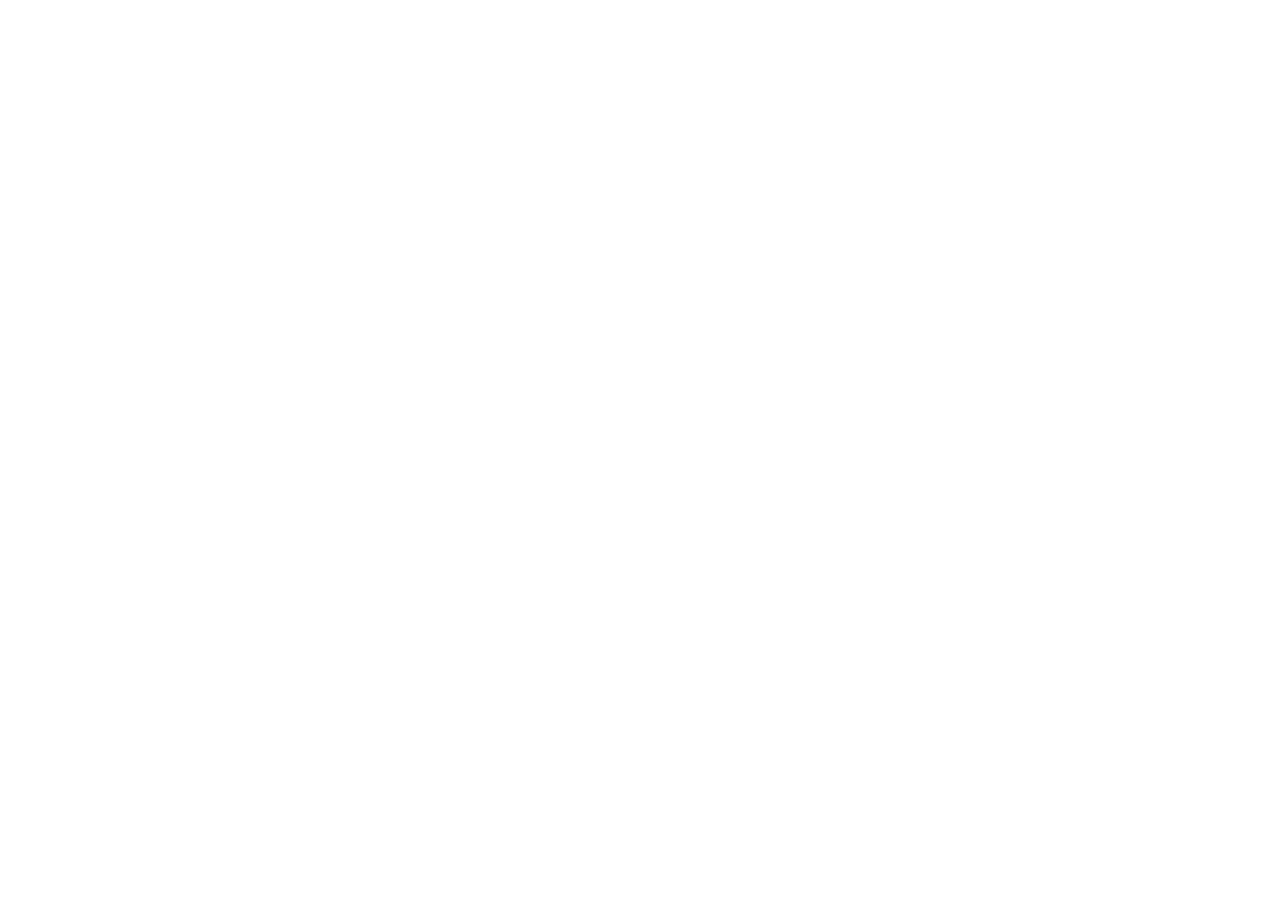
==== index.html @ 86213e77 "project start" ====
<html lang="en">
<head>
    <meta charset="UTF-8">
    <meta name="viewport" content="width=device-width, initial-scale=1.0">
    <link rel="stylesheet" href="style.css">
    <title>Document</title>
</head>
<body>
    
</body>
</html>
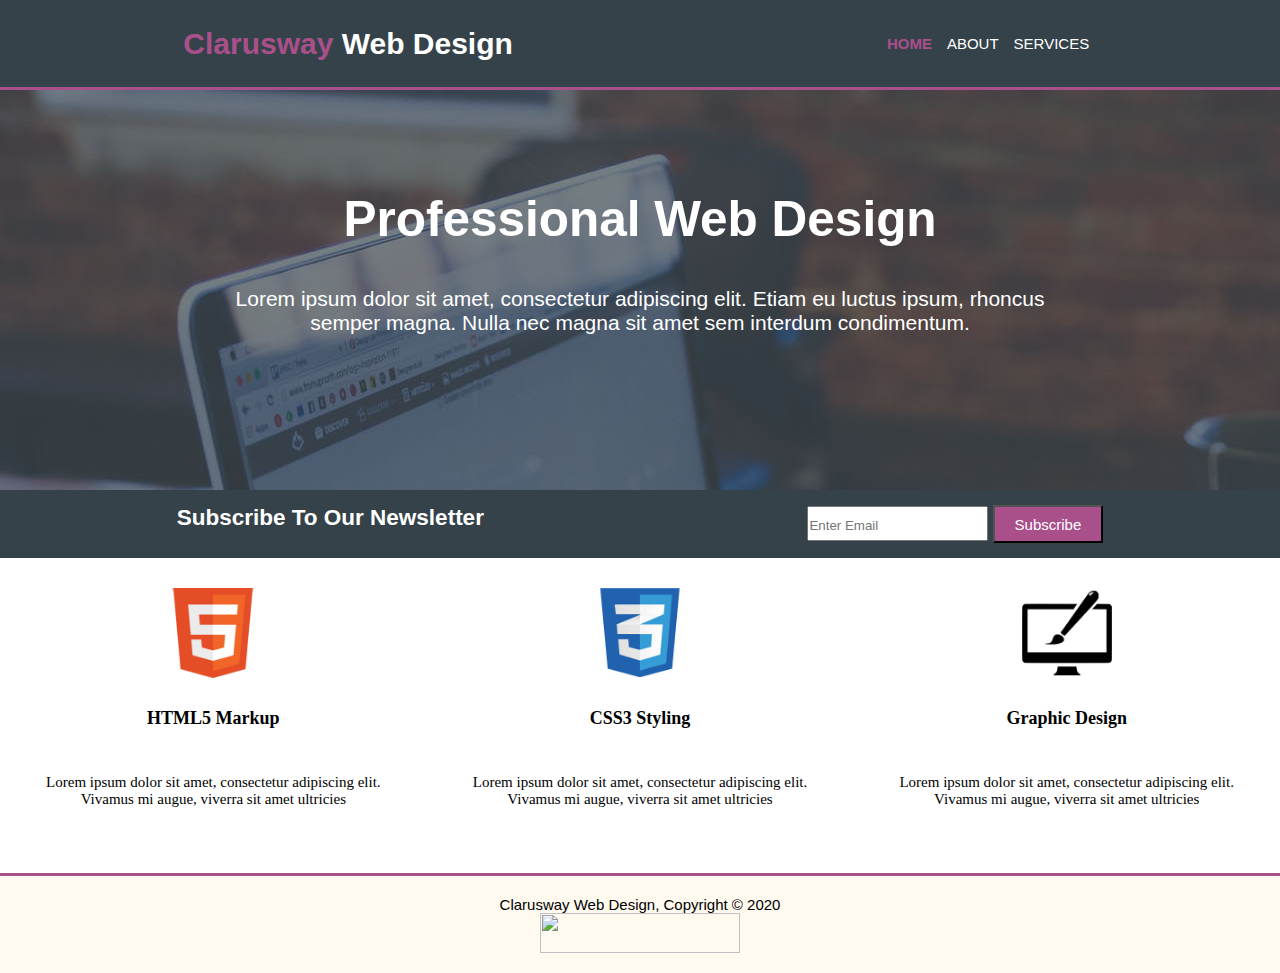
==== commit 20bf6288: "home page complete" ====
--- a/index.html
+++ b/index.html
@@ -6,6 +6,55 @@
     <title>Document</title>
 </head>
 <body>
+    <header>
+        <div class="lefthead">
+            <h1> <span>Clarusway</span> Web Design</h1>
+        </div>
+        <div class="righthead">
+            <ul>
+                <li><a href="#"><span id="home">HOME</span> </a></li>
+                <li><a href="#">ABOUT</a> </li>
+                <li><a href="#">SERVICES</a></li>
+            </ul>
+        </div>
+    </header>
+    <section id="poster">
+        <div>
+            <h1>Professional Web Design</h1>
+        </div>
+        
+        <div>
+            <p>Lorem ipsum dolor sit amet, consectetur adipiscing elit. Etiam eu luctus ipsum, rhoncus semper magna. Nulla nec magna sit amet sem interdum condimentum.</p>
+        </div>
+    </section>
+    <section id="newsletter">
+        <h1>Subscribe To Our Newsletter</h1>
+        <form >
+            <input type="email" placeholder="Enter Email" required name="email">
+            <button>Subscribe</button>
+        </form>
+    </section>
+    <section id="boxes">
+        <div class="box">
+            <img src="./img/logo_html.png" alt="html">
+            <h3>HTML5 Markup</h3>
+            <p>Lorem ipsum dolor sit amet, consectetur adipiscing elit. Vivamus mi augue, viverra sit amet ultricies</p>
+        </div>
+        <div class="box">
+          <img src="./img/logo_css.png" alt="css">
+          <h3>CSS3 Styling</h3>
+          <p>Lorem ipsum dolor sit amet, consectetur adipiscing elit. Vivamus mi augue, viverra sit amet ultricies</p>
+        </div>
+        <div class="box">
+          <img src="./img/logo_brush.png" alt="brush">
+          <h3>Graphic Design</h3>
+          <p>Lorem ipsum dolor sit amet, consectetur adipiscing elit. Vivamus mi augue, viverra sit amet ultricies</p>
+        </div>
+    </section>
+    <footer>
+        <p>Clarusway Web Design, Copyright © 2020</p>
+        <a href="http://www.clarusway.com"><img src="https://clarusway.com/wp-content/uploads/2020/06/clarusway_logo.png" width="200" height="40"></a>
+    </footer>
     
 </body>
 </html>--- a/style.css
+++ b/style.css
@@ -0,0 +1,115 @@
+*{margin: 0;
+padding: 0;
+box-sizing: border-box;}
+html{
+    font-size: 15px;
+}
+header{
+    height: 6rem;
+    display: flex;
+    justify-content: space-around;
+    background: #35424a;
+    color: #ffffff;
+    border-bottom: #a9508b 3px solid;
+    align-items: center;
+    font-family: Arial, Helvetica, sans-serif;
+
+
+}
+header span{
+    color: #a9508b;
+    font-weight: bold;
+    font-family: Arial, Helvetica, sans-serif;
+}
+header ul{
+    display: flex;
+    list-style-type: none;
+}
+header a{
+    margin: 0.5rem;
+    color: #ffffff;
+    text-decoration-line: none;
+}
+header a:hover ,#home:hover{
+    font-weight: bolder;
+    color: #929ca1;
+}
+#poster{
+    min-height: 400px;
+    text-align: center;
+    color: #ffffff;
+    background-image:url(./img/showcase.jpg);
+    background-repeat: no-repeat;
+    font-family: Arial, Helvetica, sans-serif;
+
+}
+
+#poster h1{
+    padding-top: 100px;
+    margin-bottom: 10px;
+    text-align: center;
+    font-size:3.3rem ;
+    
+    
+}
+#poster p{
+    text-align: center;
+    font-size:1.4rem ;
+    padding:2rem 15rem;
+    
+
+    
+}
+#newsletter{
+  display:flex ;
+  justify-content: space-around;
+  padding: 15px;
+  color: #ffffff;
+  background: #35424a;
+  font-family: Arial, Helvetica, sans-serif;
+
+}
+
+#newsletter h1{
+    font-size: 1.5rem;
+}
+
+#newsletter button{
+    font-size: 1rem;
+    height: 38px;
+    background: #a9508b;
+    padding: 0 20px;
+    color: #ffffff;
+    outline-style: none;
+}
+#newsletter input{
+height: 35px;
+padding-top: 3px;
+}
+#boxes{
+    display: flex;
+}
+.box{
+    text-align: center;
+    margin-top: 2rem;
+}
+.box img{
+    width: 90px;
+}
+.box h3{
+    padding-top: 2rem;
+    font-size: 1.2rem;
+}
+.box p{
+    font-size: 1rem;
+    padding: 3rem;
+}
+footer{
+    font-family: Arial, Helvetica, sans-serif;
+    text-align: center;
+    padding: 20px;
+    margin-top: 20px;
+    color: black;
+    background-color: #fffaf0;
+    border-top: #a9508b 3px solid;
+}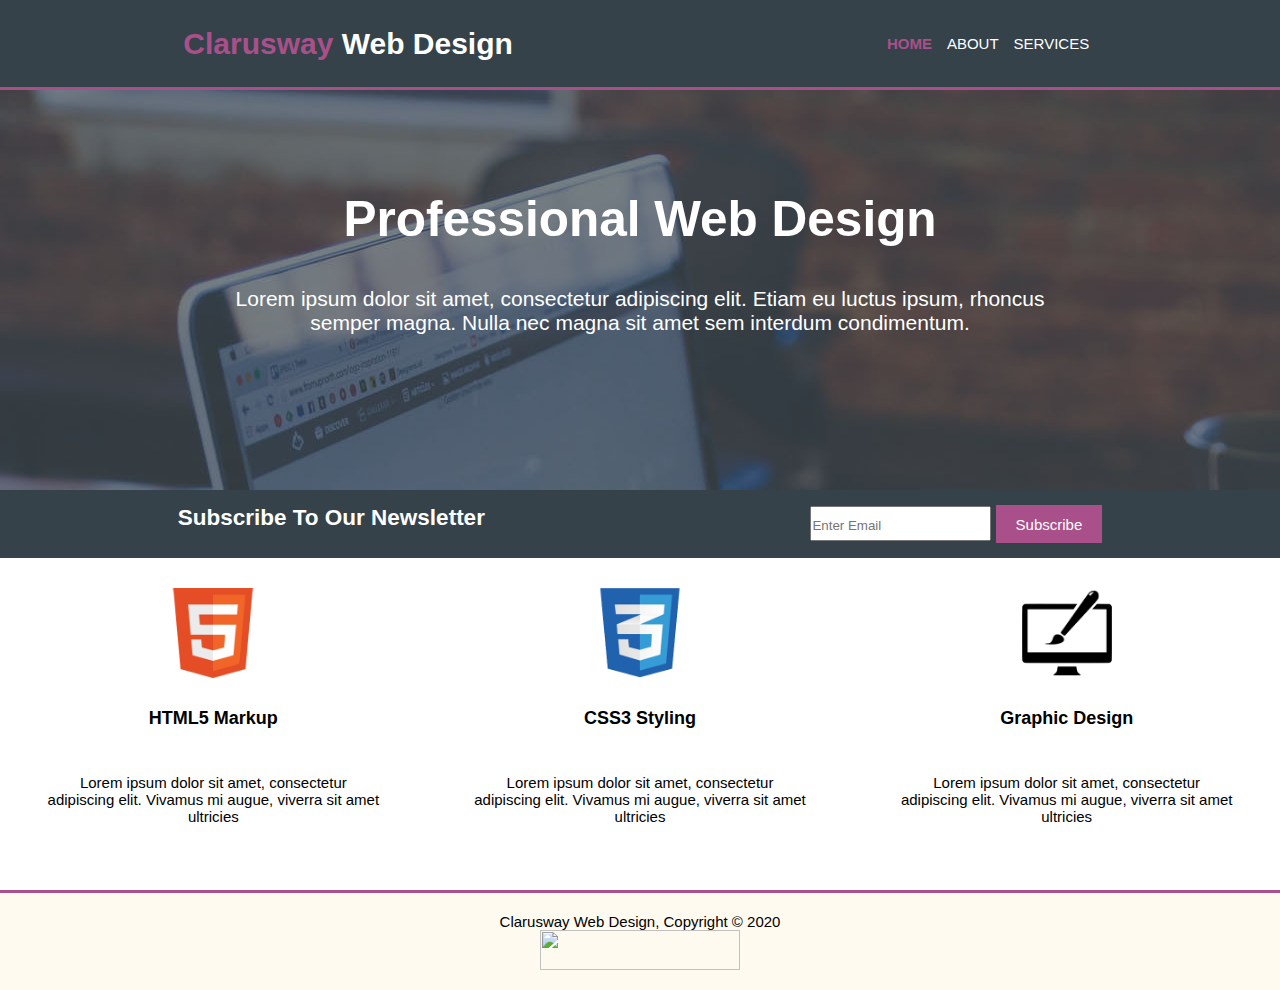
==== commit 1c825e34: "about services pages complete" ====
--- a/index.html
+++ b/index.html
@@ -12,20 +12,21 @@
         </div>
         <div class="righthead">
             <ul>
-                <li><a href="#"><span id="home">HOME</span> </a></li>
-                <li><a href="#">ABOUT</a> </li>
-                <li><a href="#">SERVICES</a></li>
+                <li><a href="index.html"><span id="home">HOME</span> </a></li>
+                <li><a href="./about.html">ABOUT</a> </li>
+                <li><a href="./services.html">SERVICES</a></li>
             </ul>
         </div>
     </header>
     <section id="poster">
-        <div>
+         <div>
             <h1>Professional Web Design</h1>
         </div>
-        
+            
         <div>
             <p>Lorem ipsum dolor sit amet, consectetur adipiscing elit. Etiam eu luctus ipsum, rhoncus semper magna. Nulla nec magna sit amet sem interdum condimentum.</p>
         </div>
+
     </section>
     <section id="newsletter">
         <h1>Subscribe To Our Newsletter</h1>
--- a/style.css
+++ b/style.css
@@ -3,6 +3,7 @@
 box-sizing: border-box;}
 html{
     font-size: 15px;
+    font-family: Arial, Helvetica, sans-serif;
 }
 header{
     height: 6rem;
@@ -12,14 +13,14 @@
     color: #ffffff;
     border-bottom: #a9508b 3px solid;
     align-items: center;
-    font-family: Arial, Helvetica, sans-serif;
-
-
-}
+    flex-wrap: wrap;
+
+
+}
+
 header span{
     color: #a9508b;
     font-weight: bold;
-    font-family: Arial, Helvetica, sans-serif;
 }
 header ul{
     display: flex;
@@ -34,13 +35,22 @@
     font-weight: bolder;
     color: #929ca1;
 }
+
 #poster{
     min-height: 400px;
     text-align: center;
     color: #ffffff;
     background-image:url(./img/showcase.jpg);
     background-repeat: no-repeat;
-    font-family: Arial, Helvetica, sans-serif;
+    display: flex;
+    flex-flow: column;
+    align-content: center;
+
+
+}
+
+#poster div{
+    /* min-width: 500px; */
 
 }
 
@@ -56,9 +66,7 @@
     text-align: center;
     font-size:1.4rem ;
     padding:2rem 15rem;
-    
-
-    
+       
 }
 #newsletter{
   display:flex ;
@@ -67,6 +75,7 @@
   color: #ffffff;
   background: #35424a;
   font-family: Arial, Helvetica, sans-serif;
+  flex-wrap: wrap;
 
 }
 
@@ -80,7 +89,8 @@
     background: #a9508b;
     padding: 0 20px;
     color: #ffffff;
-    outline-style: none;
+    border: none;
+
 }
 #newsletter input{
 height: 35px;
@@ -112,4 +122,84 @@
     color: black;
     background-color: #fffaf0;
     border-top: #a9508b 3px solid;
-}+}
+/* about */
+#about{
+    display: flex;
+    margin:1.5rem 3rem;
+    justify-content: center;
+    padding-bottom: 80px;
+}
+#about-left{
+    margin-right:  1.7rem;
+    width: 50%;
+}
+#about-left p{
+    margin:0.8rem 0;
+}
+.black{
+    color: #ffffff;
+    background: #35424a;
+    padding: 1rem; 
+}
+#about-right{
+    padding: 1rem; 
+    height: max-content;
+    color: #ffffff;
+    background: #35424a; 
+    width: 25%;
+ 
+}
+#about-right h3{
+    padding: 1rem; 
+}
+/* services */
+#services{
+    display: flex;
+    margin:1.5rem 3rem;
+    justify-content: center;
+}
+#services h3{
+    margin-bottom: 1rem;
+}
+
+.services-box{
+    padding: 20px;
+    border: #cccccc solid 1px;
+    margin-bottom: 5px;
+    background: #e6e6e6;
+    padding: 2rem 1rem;
+}
+.services-right{
+    height: max-content;
+    color: #ffffff;
+    background: #35424a;
+    padding: 1rem;
+    margin: 0 2rem ;
+    width: 25%;
+}
+.services-left{
+    width: 50%;
+}
+
+.services-right button{
+    font-size: 1rem;
+    height: 38px;
+    background: #a9508b;
+    padding: 0 15px;
+    color: #ffffff;
+    border: none;
+    margin-top:9px ;
+
+}
+.services-right input{
+
+    height: 2rem;
+    margin: 10px 0;
+    width: 100%;
+}
+.services-right textarea{
+
+    margin: 10px 0;
+    width: 100%;
+}
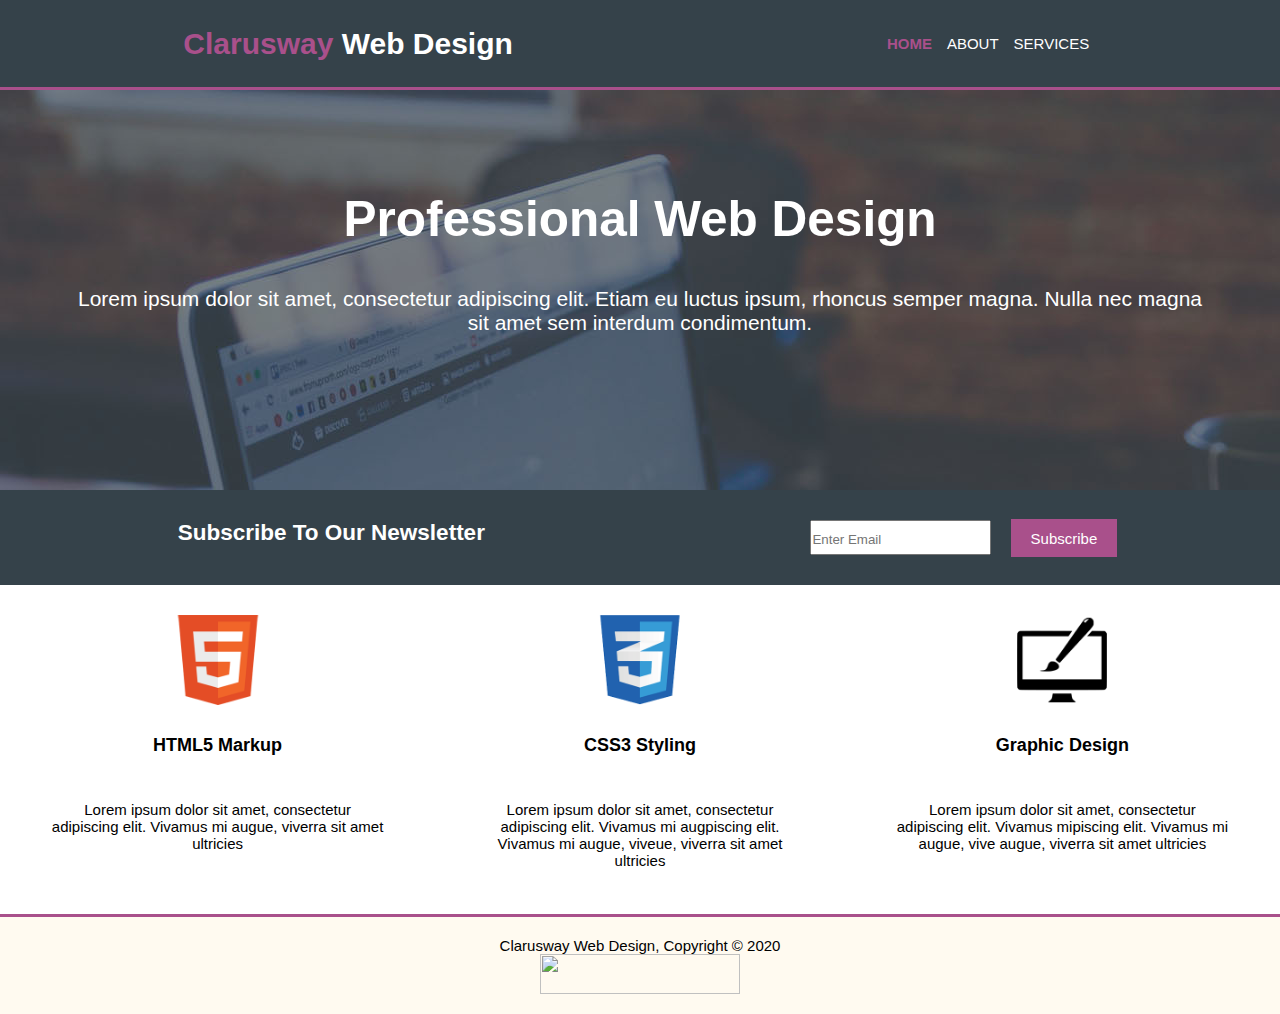
==== commit 8c643922: "update and completed" ====
--- a/index.html
+++ b/index.html
@@ -1,61 +1,82 @@
 <html lang="en">
-<head>
-    <meta charset="UTF-8">
-    <meta name="viewport" content="width=device-width, initial-scale=1.0">
-    <link rel="stylesheet" href="style.css">
+  <head>
+    <meta charset="UTF-8" />
+    <meta name="viewport" content="width=device-width, initial-scale=1.0" />
+    <link rel="stylesheet" href="style.css" />
     <title>Document</title>
-</head>
-<body>
-    <header>
+  </head>
+  <body>
+    <div class="bigContainer">
+      <header>
         <div class="lefthead">
-            <h1> <span>Clarusway</span> Web Design</h1>
+          <h1><span>Clarusway</span> Web Design</h1>
         </div>
         <div class="righthead">
-            <ul>
-                <li><a href="index.html"><span id="home">HOME</span> </a></li>
-                <li><a href="./about.html">ABOUT</a> </li>
-                <li><a href="./services.html">SERVICES</a></li>
-            </ul>
+          <ul>
+            <li>
+              <a href="index.html"><span>HOME</span> </a>
+            </li>
+            <li><a href="about.html">ABOUT</a></li>
+            <li><a href="services.html">SERVICES</a></li>
+          </ul>
         </div>
-    </header>
-    <section id="poster">
-         <div>
-            <h1>Professional Web Design</h1>
+      </header>
+      <section id="poster">
+        <div>
+          <h1>Professional Web Design</h1>
         </div>
-            
         <div>
-            <p>Lorem ipsum dolor sit amet, consectetur adipiscing elit. Etiam eu luctus ipsum, rhoncus semper magna. Nulla nec magna sit amet sem interdum condimentum.</p>
+          <p>
+            Lorem ipsum dolor sit amet, consectetur adipiscing elit. Etiam eu
+            luctus ipsum, rhoncus semper magna. Nulla nec magna sit amet sem
+            interdum condimentum.
+          </p>
         </div>
-
-    </section>
-    <section id="newsletter">
+      </section>
+      <section id="newsletter">
         <h1>Subscribe To Our Newsletter</h1>
-        <form >
-            <input type="email" placeholder="Enter Email" required name="email">
-            <button>Subscribe</button>
+        <form>
+          <input type="email" placeholder="Enter Email" required name="email" />
+          <button>Subscribe</button>
         </form>
-    </section>
-    <section id="boxes">
+      </section>
+      <section id="boxes">
         <div class="box">
-            <img src="./img/logo_html.png" alt="html">
-            <h3>HTML5 Markup</h3>
-            <p>Lorem ipsum dolor sit amet, consectetur adipiscing elit. Vivamus mi augue, viverra sit amet ultricies</p>
+          <img src="./img/logo_html.png" alt="html" />
+          <h3>HTML5 Markup</h3>
+          <p>
+            Lorem ipsum dolor sit amet, consectetur adipiscing elit. Vivamus mi
+            augue, viverra sit amet ultricies
+          </p>
         </div>
         <div class="box">
-          <img src="./img/logo_css.png" alt="css">
+          <img src="./img/logo_css.png" alt="css" />
           <h3>CSS3 Styling</h3>
-          <p>Lorem ipsum dolor sit amet, consectetur adipiscing elit. Vivamus mi augue, viverra sit amet ultricies</p>
+          <p>
+            Lorem ipsum dolor sit amet, consectetur adipiscing elit. Vivamus mi
+            augpiscing elit. Vivamus mi augue, viveue, viverra sit amet
+            ultricies
+          </p>
         </div>
         <div class="box">
-          <img src="./img/logo_brush.png" alt="brush">
+          <img src="./img/logo_brush.png" alt="brush" />
           <h3>Graphic Design</h3>
-          <p>Lorem ipsum dolor sit amet, consectetur adipiscing elit. Vivamus mi augue, viverra sit amet ultricies</p>
+          <p>
+            Lorem ipsum dolor sit amet, consectetur adipiscing elit. Vivamus
+            mipiscing elit. Vivamus mi augue, vive augue, viverra sit amet
+            ultricies
+          </p>
         </div>
-    </section>
-    <footer>
+      </section>
+      <footer>
         <p>Clarusway Web Design, Copyright © 2020</p>
-        <a href="http://www.clarusway.com"><img src="https://clarusway.com/wp-content/uploads/2020/06/clarusway_logo.png" width="200" height="40"></a>
-    </footer>
-    
-</body>
+        <a href="http://www.clarusway.com"
+          ><img
+            src="https://clarusway.com/wp-content/uploads/2020/06/clarusway_logo.png"
+            width="200"
+            height="40"
+        /></a>
+      </footer>
+    </div>
+  </body>
 </html>--- a/style.css
+++ b/style.css
@@ -1,11 +1,16 @@
-*{margin: 0;
-padding: 0;
-box-sizing: border-box;}
-html{
+* {
+    margin: 0;
+    padding: 0;
+    box-sizing: border-box;
+    /* border: 1px solid red; */
+  }
+  
+  html {
     font-size: 15px;
     font-family: Arial, Helvetica, sans-serif;
-}
-header{
+  }
+  
+  header {
     height: 6rem;
     display: flex;
     justify-content: space-around;
@@ -13,193 +18,322 @@
     color: #ffffff;
     border-bottom: #a9508b 3px solid;
     align-items: center;
-    flex-wrap: wrap;
-
-
-}
-
-header span{
+    flex-wrap: wrap; /**/
+  }
+  
+  header span {
     color: #a9508b;
     font-weight: bold;
-}
-header ul{
+  }
+  
+  header ul {
     display: flex;
     list-style-type: none;
-}
-header a{
+  }
+  header a {
     margin: 0.5rem;
-    color: #ffffff;
-    text-decoration-line: none;
-}
-header a:hover ,#home:hover{
+    text-decoration: none;
+    color: #ffffff;
+  }
+  
+  header a:hover,
+  #home:hover {
     font-weight: bolder;
     color: #929ca1;
-}
-
-#poster{
+  }
+  
+  #poster {
     min-height: 400px;
     text-align: center;
     color: #ffffff;
-    background-image:url(./img/showcase.jpg);
+    background-image: url(./img/showcase.jpg);
     background-repeat: no-repeat;
     display: flex;
     flex-flow: column;
-    align-content: center;
-
-
-}
-
-#poster div{
-    /* min-width: 500px; */
-
-}
-
-#poster h1{
+    align-items: center;
+  }
+  
+  #poster h1 {
     padding-top: 100px;
     margin-bottom: 10px;
     text-align: center;
-    font-size:3.3rem ;
-    
-    
-}
-#poster p{
-    text-align: center;
-    font-size:1.4rem ;
-    padding:2rem 15rem;
-       
-}
-#newsletter{
-  display:flex ;
-  justify-content: space-around;
-  padding: 15px;
-  color: #ffffff;
-  background: #35424a;
-  font-family: Arial, Helvetica, sans-serif;
-  flex-wrap: wrap;
-
-}
-
-#newsletter h1{
+    font-size: 3.3rem;
+  }
+  #poster p {
+    text-align: center;
+    font-size: 1.4rem;
+    padding: 2rem 5rem;
+  }
+  
+  #newsletter {
+    display: flex;
+    justify-content: space-around;
+    padding: 15px;
+    color: #ffffff;
+    background: #35424a;
+    font-family: Arial, Helvetica, sans-serif;
+    flex-wrap: wrap; /* */
+  }
+  #newsletter h1 {
     font-size: 1.5rem;
-}
-
-#newsletter button{
+    margin: 1rem;
+  }
+  #newsletter button {
     font-size: 1rem;
     height: 38px;
     background: #a9508b;
     padding: 0 20px;
     color: #ffffff;
     border: none;
-
-}
-#newsletter input{
-height: 35px;
-padding-top: 3px;
-}
-#boxes{
-    display: flex;
-}
-.box{
+  }
+  #newsletter input {
+    height: 35px;
+    padding-top: 3px;
+    margin: 1rem;
+  }
+  #boxes {
+    display: flex;
+    justify-content: center; /*çalışması için boş alan gereklidir */
+  }
+  .box {
+    width: 33%;
     text-align: center;
     margin-top: 2rem;
-}
-.box img{
-    width: 90px;
-}
-.box h3{
+  }
+  .box img {
+    width: 6rem;
+  }
+  .box h3 {
     padding-top: 2rem;
     font-size: 1.2rem;
-}
-.box p{
+  }
+  .box p {
     font-size: 1rem;
     padding: 3rem;
-}
-footer{
+  }
+  footer {
     font-family: Arial, Helvetica, sans-serif;
     text-align: center;
     padding: 20px;
-    margin-top: 20px;
+    bottom: 0;
     color: black;
     background-color: #fffaf0;
     border-top: #a9508b 3px solid;
-}
-/* about */
-#about{
-    display: flex;
-    margin:1.5rem 3rem;
+  }
+  
+  /* ABOUT */
+  
+  #about {
+    display: flex;
     justify-content: center;
+    margin: 1.5rem 3rem;
     padding-bottom: 80px;
-}
-#about-left{
-    margin-right:  1.7rem;
+  }
+  
+  .about-left {
+    padding-right: 1.7rem;
     width: 50%;
-}
-#about-left p{
-    margin:0.8rem 0;
-}
-.black{
-    color: #ffffff;
-    background: #35424a;
-    padding: 1rem; 
-}
-#about-right{
-    padding: 1rem; 
+  }
+  
+  .about-left h3 {
+    margin-bottom: 1rem;
+  }
+  
+  .about-left .black {
+    margin-top: 2rem;
+    background-color: #35424a;
+    color: #fffaf0;
+    padding: 1rem;
+  }
+  
+  .about-right {
     height: max-content;
-    color: #ffffff;
-    background: #35424a; 
+    padding: 1rem;
+    background-color: #35424a;
+    color: #fffaf0;
     width: 25%;
- 
-}
-#about-right h3{
-    padding: 1rem; 
-}
-/* services */
-#services{
-    display: flex;
-    margin:1.5rem 3rem;
-    justify-content: center;
-}
-#services h3{
-    margin-bottom: 1rem;
-}
-
-.services-box{
+  }
+  
+  .about-right h3 {
+    margin: 1rem 0;
+  }
+  
+  /* SERVİCES */
+  
+  #services {
+    display: flex;
+    justify-content: center; /*çalışması için boş alan gereklidir */
+    margin: 1.5rem 3rem;
+  }
+  
+  .services-left {
+    margin-left: 10%;
+    width: 50%;
+  }
+  
+  .services-box {
     padding: 20px;
     border: #cccccc solid 1px;
     margin-bottom: 5px;
     background: #e6e6e6;
     padding: 2rem 1rem;
-}
-.services-right{
+  }
+  
+  #services h3 {
+    margin-bottom: 1rem;
+  }
+  
+  .services-right {
+    background-color: #35424a;
+    color: #fffaf0;
     height: max-content;
-    color: #ffffff;
-    background: #35424a;
     padding: 1rem;
-    margin: 0 2rem ;
+    margin: 0rem 2rem;
     width: 25%;
-}
-.services-left{
-    width: 50%;
-}
-
-.services-right button{
+  }
+  
+  .services-right input,
+  .services-right textarea {
+    width: 100%;
+  }
+  
+  .services-right form {
+    flex-flow: column;
+  }
+  
+  .services-right button {
     font-size: 1rem;
     height: 38px;
     background: #a9508b;
-    padding: 0 15px;
+    padding: 0px 15px;
     color: #ffffff;
     border: none;
-    margin-top:9px ;
-
-}
-.services-right input{
-
+    margin-top: 8px;
+  }
+  .services-right input {
     height: 2rem;
     margin: 10px 0;
-    width: 100%;
-}
-.services-right textarea{
-
+  }
+  .services-right textarea {
     margin: 10px 0;
-    width: 100%;
-}
+  }
+  
+  @media only screen and (min-width: 1200px) {
+    .bigContainer {
+      max-width: 1900px;
+      margin: 0 auto;
+    }
+  }
+  
+  @media only screen and (min-width: 992px) and (max-width: 1199px) {
+    html {
+      font-size: 14px;
+    }
+  }
+  
+  @media only screen and (min-width: 768px) and (max-width: 991px) {
+    html {
+      font-size: 14px;
+    }
+    .about-left {
+      padding-right: 1.7rem;
+      width: 55%;
+    }
+    .about-right {
+      width: 30%;
+    }
+  
+    .services-left {
+      width: 55%;
+    }
+    .services-right {
+      margin: 2.2rem 2rem; /* for ipad */
+      width: 30%;
+    }
+  
+    footer {
+      /* for ipad */
+      margin-top: 25vh;
+      padding: 20px;
+      bottom: 0;
+    }
+  }
+  
+  @media only screen and (min-width: 576px) and (max-width: 767px) {
+    html {
+      font-size: 14px;
+    }
+    .about-left {
+      padding-right: 1.7rem;
+      width: 60%;
+    }
+    .about-right {
+      width: 35%;
+    }
+  
+    .services-left {
+      width: 60%;
+    }
+    .services-right {
+      width: 35%;
+    }
+  }
+  
+  @media only screen and (max-width: 575px) {
+    html {
+      font-size: 14px;
+    }
+    #newsletter {
+      /* for iphone 5/SE */
+      padding: 0;
+    }
+    #newsletter button {
+      /* for iphone 5/SE */
+      font-size: 1rem;
+      height: 36px;
+      padding: 0 13px;
+    }
+  
+    #boxes {
+      display: flex;
+      flex-flow: column;
+      align-items: center;
+    }
+    .box {
+      width: 100%;
+      /* text-align: center; */
+      margin-top: 2rem;
+    }
+  
+    #about {
+      display: flex;
+      flex-direction: column;
+      /* justify-content: center; */
+      align-content: center;
+      /* margin: 1.5rem 3rem; */
+      padding-bottom: 8px;
+    }
+    .about-left {
+      width: 90%;
+     
+     }
+    .about-right {
+      margin-top: 10px;
+      width: 85%;
+    }
+  
+    #services {
+      display: flex;
+      flex-direction: column;
+      justify-content: center;
+      align-items: center;
+      margin: 1.5rem 3rem;
+    }
+    .services-left {
+      margin-left: 0;
+      width: 80%;
+    }
+    .services-right {
+      width: 80%;
+    }
+  }